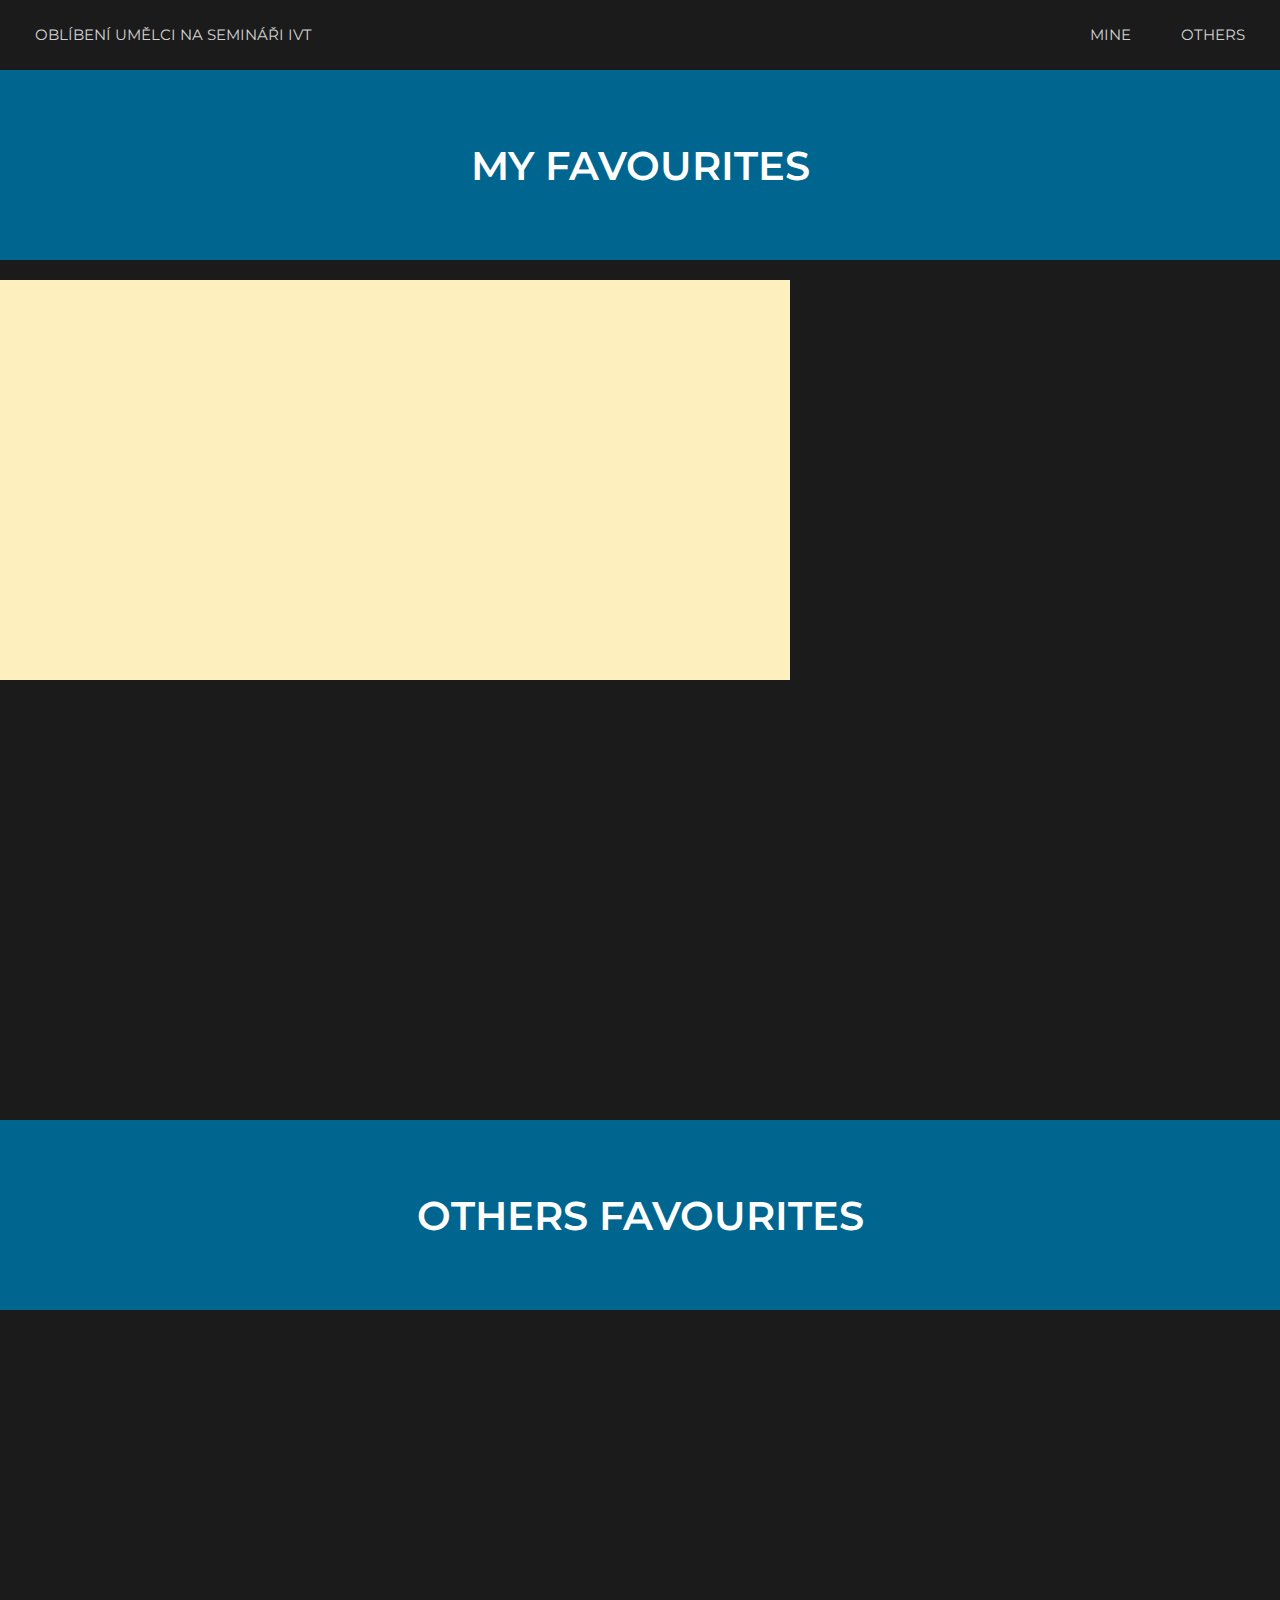
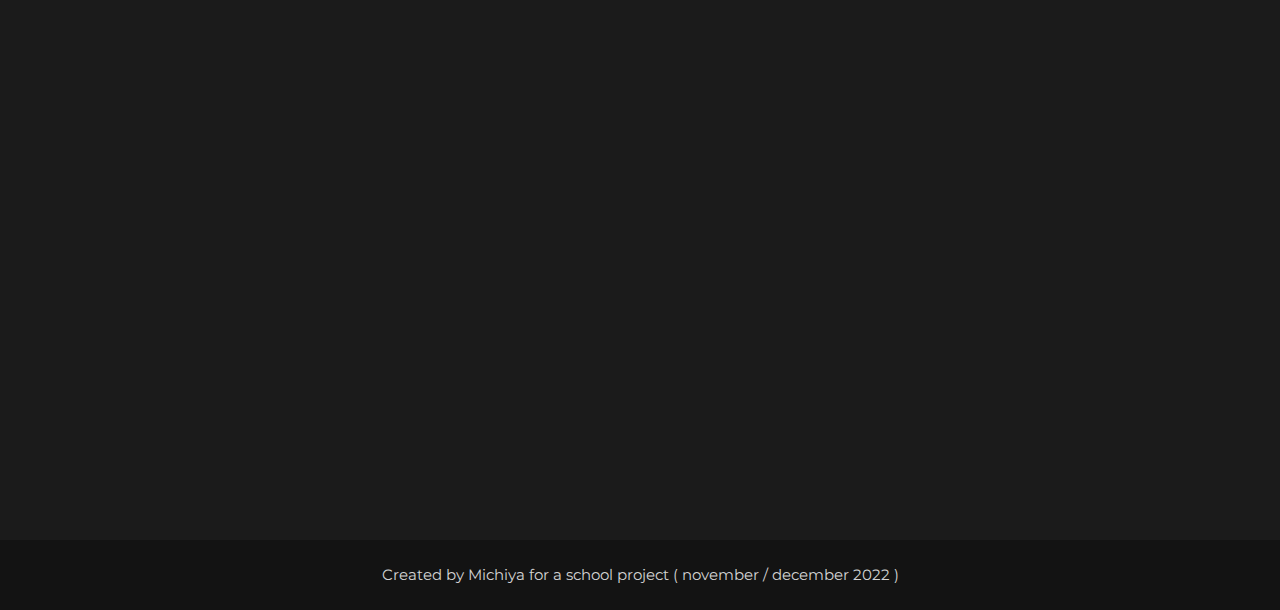
==== index.html @ 55823259 "Update index.html" ====
<!DOCTYPE html>
<html lang="cs">
    <head>
        <meta charset="utf-8">
        <title>Lieblingsartisten am SIVT</title>
        <link rel="stylesheet" href="styles.css">
        <link rel="shortcut icon" type="image/x-icon" href="favicon.jpg" />
    </head>
    <body>
            <nav id="lnav">
                <a href="index.html"><button id="home">OBLÍBENÍ UMĚLCI NA SEMINÁŘI IVT</button></a>
                <ul>
                    <li><a href="#hFirst"><button>MINE</button></a></li>
                    <li><a href="#hSecond"><button>OTHERS</button></a></li>
                </ul>
            </nav>
            <header>
              <p>My Favourites</p>
            </header>
            <div id="gradient"></div>
                <main id="hFirst">
                    <section class="first">
                        <div class="author" id="mxtx">
                            <a href="others/mo.html">
                            <div class="description">
                                <h1>MO XIANG TONG XIU</h1>
                                <p>
                                    Mo Xiang Tong Xiu (墨香铜臭, Mò Xiāng Tóng Xiù) is the pseudonym of the author of the novel Grandmaster of Demonic Cultivation. Her three danmei (耽美, Dānměi) web novels were originally published online at the Chinese web novel site JJWXC, where they became extremely popular.<br><br>Mo Xiang Tong Xiu's pseudonym originates from the fact that while she wished to study literature in college, her mother insisted she study economics. Her mother told her that she could smell the fragrance of ink in one hand and the smell of money in the other. 墨香 (Mò Xiāng) means 'black fragrance' and 铜臭 (Tóng Xiù) is a phrase meaning 'the stink of money. 
                                </p>
                            </div>
                            </a>
                        </div>
                        <div class="author" id="txt">
                            <div class="description">
                                <h1>TOMORROW X TOGETHER</h1>
                                <p>
                                    TXT (투모로우바이투게더), also known as TOMORROW X TOGETHER, is a 5-member boy group formed by Big Hit Music (part of HYBE Labels). The group consists of: Yeonjun, Soobin, Beomgyu, Taehyun and Huening Kai. They debuted on March 4th, 2019 with their first mini-album ‘The Dream Chapter: STAR’. There are no set positions within the group, it changes each comeback/song. 
                                </p>
                            </div>
                        </div>
                        <div class="author" id="bts">
                            <div class="description">
                                <h1>BTS</h1>
                                <p>
                                    BTS (Korean: 방탄소년단; RR: Bangtan Sonyeondan; lit. Bulletproof Boy Scouts), also known as the Bangtan Boys, is a South Korean boy band that formed in 2010 and debuted in 2013 under Big Hit Entertainment. The septet—consisting of members Jin, Suga, J-Hope, RM, Jimin, V, and Jungkook—co-writes and co-produces much of their own material. <br><br>Originally a hip hop group, their musical style has evolved to incorporate a wide range of genres; their lyrics often discuss mental health, the troubles of school-age youth and coming of age, loss, the journey towards self-love, and individualism. Their work also frequently references literature, philosophy and psychological concepts, and includes an alternate universe storyline. 
                                </p>
                            </div>
                        </div>
                        <div class="author" id="take">
                            <div class="description">
                                <h1>TAKEHITO KOYASU</h1>
                                <p>
                                    Takehito Koyasu (子安 武人, Koyasu Takehito, born May 5, 1967) is a Japanese voice actor from Kanagawa Prefecture, Japan.[5] He is affiliated with and representative of T's Factory, a voice acting agency he founded in October 1998.[2][6] His son is Kōki Koyasu (子安 光樹, Koyasu Kōki), a fellow voice actor.
                                    <br><br>According to the Anime News Network, as of December 2008, Koyasu is the most prolific seiyuu in Japan with voice acting roles in 365 anime series.
                                    <br><br>Best Known for his role as Dio Brando in anime Jojo's bizzare adventure.
                                </p>
                            </div>
                        </div>
                    </section>
                </main>
                    <!--second section-->
                    <header id="headerTwo">
                        <p>Others Favourites</p>
                    </header>
                <main id="hSecond">
                    <section class="second" id="second">
                        <div class="author" id="sapkowski">
                            <div class="description">
                                <h1>Andrzej Sapkowski</h1>
                                <p>Andrzej Sapkowski se narodil v Lodži a jelikož má nadání na jazyky, tak po studiu vysoké školy pracoval v oblasti zahraničního obchodu. Svou první povídku publikoval v roce 1986 a již o dva roky později byl jedním z nejoblíbenějších spisovatelů fantasy v Polsku. Kromě knih píše i povídky, recenze, komentáře a fejetony, zejména pak do polských fantasy časopisů Fantastika a Magie a Meč (v orig. Fantastyka a Magia i miecz)</p>
                            </div>
                        </div>
                        <div class="author" id="tarantino">
                            <div class="description">
                                <h1>Quentin Tarantino</h1>
                                <p>Quentin Tarantino (1963) patří ke kultovním americkým filmovým tvůrcům. Navštěvoval kurzy herectví, začínal však jako scenárista. Prorazil celovečerní autorskou gangsterkou Gauneři (Reservoir Dogs, 1992), která získala přízeň publika stejně jako jeho další filmové hity Pulp Fiction: Historky z podsvětí (Pulp Fiction, 1994), Jackie Brown (1997) Kill Bill 1, 2 (2003, 2004), Hanební parchanti (2009) nebo Nespoutaný Django (Unchained Django, 2012). Za své snímky získal řadu ocenění.</p>
                            </div>
                        </div>
                        <div class="author" id="bennett">
                            <div class="description">
                                <h1>Jeffrey Bennett</h1>
                                <p>Jeffrey Bennett holds a B.A. in Biophysics from the University of California at San Diego and an M.S. and Ph.D. in Astrophysics from the University of Colorado at Boulder. He specializes in mathematics and science education, writing for and speaking to audiences ranging from elementary school children to college faculty. His extensive teaching experience, which spans all levels from preschool through graduate school, includes having founded and run a private science summer school for elementary and middle school children and teaching more than fifty college classes in astronomy, physics, mathematics, and education.</p>
                            </div>
                        </div>
                        <div class="author" id="weber">
                            <div class="description">
                                <h1>Andrew Lloyd Weber</h1>
                                <p>Dnes nejúspěšnější žijící muzikálový skladatel na světě se narodil v Londýně jako prvorozený syn do rodiny hudebního pedagoga a skladatele Williama Lloyda Webbera, po němž podědil své výrazné nadání. Už v dětství projevoval zájem o magický svět divadla a ve svém pokoji psal a inscenoval první naivní muzikály. Studia na Oxfordu opustil ve chvíli, kdy se definitivně rozhodl stát se skladatelem. K tomuto rozhodnutí výrazně napomohlo setkání s o čtyři roky starším libretistou Timem Ricem, které dalo v roce 1968 vzniknout prvnímu společnému muzikálovému dílu The Likes of Us.</p>
                            </div>
                        </div>
                        <div class="author" id="adams">
                            <div class="description">
                                <h1>Douglas Adams</h1>
                                <p>Douglas Noël Adams (11. března 1952 Cambridge - 11. května 2001 Santa Barbara) byl anglický spisovatel, dramatik humoristických rozhlasových pořadů a hudebník, který proslul knižní sérií Stopařův průvodce Galaxií.</p>
                            </div>
                        </div>
                        <div class="author" id="adele">
                            <div class="description">
                                <h1>Adele</h1>
                                <p>Laurie Blue Adkins, MBE (* 5. května 1988 Londýn) je britská zpěvačka a skladatelka známá jen jako Adele. V roce 2008 převzala cenu BRIT Awards v kategorii Cena kritiků, která je udílená umělcům, kteří v té době ještě nevydali album. Debutová deska nazvaná 19 vyšla v lednu 2008 a dostala se na první místo prodejního žebříčku ve Velké Británii. Druhé album s názvem 21 se stalo nejprodávanějším albem tohoto století a prestižní hudební magazín Billboard ho označil za nejlepší album všech dob. Celosvětové vydání proběhlo 19. ledna 2011.</p>
                            </div>
                        </div>
                        <div class="author" id="nolan">
                            <div class="description">
                                <h1>Christopher Nolan</h1>
                                <p>Christopher Nolan se narodil 30. července 1970 v Londýně britskému otci a americké matce. Když v jeho sedmi letech zachvátila svět mánie jménem Star Wars, nevyhnula se ani jemu a se svým starším bratrem Mattem začal natáčel na otcovou 8 mm kameru krátké filmečky. Během studií na University College v Londýně, kde studoval anglickou literaturu, natočil na 8 mm kameru filmeček TARANTELLA, který se dočkal i úspěchu v USA na festivalu Image Union pořádaný společností PBS v roce 1989. To mu otevřelo cestu do studentské filmařské společnosi.</p>
                            </div>
                        </div>
                        <div class="author" id="clare">
                            <div class="description">
                                <h1>Cassandra Clare</h1>
                                <p>Judith Rumelt (* 24. července 1973 Teherán, Írán) je americká spisovatelka. Knihy vydává pod pseudonymem Cassandra Clare. Proslavila se fantasy hexalogií Nástroje smrti. Judith se narodila v Teheránu. Její rodiče Elizabeth a Richard Rumeltovi ale byli Američané. V současné době žije v Amherst, Massachusetts, se svým manželem a třemi kočkami.</p>
                            </div>
                        </div>
                    </section>
                </main>
            <footer>
                <p>Created by Michiya for a school project ( november / december 2022 )</p>
            </footer>
    </body>
</html>
---- styles.css ----
@import url('https://fonts.googleapis.com/css2?family=Montserrat:wght@100;200;300;400;500;600;800&display=swap');

:root{
    --color: #1B1B1B;
    --font: 'Montserrat', sans-serif;
}

html{
    scroll-behavior: smooth;
}

body{
    margin: 0;
    background: var(--color);
    font-family: var(--font);
}

#gradient{
    height: 50px;
    display: none;
    background: linear-gradient(pink, black);
}

main{
    color: white;
    width: 1600px;
    height: auto;
    margin: auto;
}

footer{
    position: relative;
    bottom: 0;
    right: 0;
    text-align: center;
    font-size: 15px;
    padding: 10px 0;
    width: 100%;
    height: 50px;
    margin-top: 20px;
    background: #131313;
    color: lightgrey;
}

#headerTwo{
    margin: 20px 0;
}

header{
    color: white;
    font-size: 40px;
    width: 100%;
    background: #00668F;
    text-align: center;
    font-weight: 600;
    text-transform: uppercase;
    margin: 70px 0 0 0;
    padding: 35px 0;
}

header:hover{
    animation: colorChange 5s infinite linear;
}

@keyframes colorChange {
    0% {background-color: #00668F;}
    50% {background-color: #007FB2;}
    100% {background-color: #00668F;}
}

header > p{
    padding: 35.5px;
    margin: 0;
}

nav{
    background: #1B1B1B;
    margin: 0;
    position: fixed;
    top: 0;
    width: 100%;
    height: 70px;
    z-index: 999;
}

nav > ul{
    display: flex;
    list-style: none;
    text-align: right;
    margin: 10px;
    float: right;
}

nav > ul > li{
    display: inline-block;
    margin: 0 10px 0 10px;
}

nav button{
    background: var(--mColor);
    color: lightgrey;
    padding: 15px;
    text-decoration: none;
    border: 0px;
    border-radius: 3px;
    font-family: var(--font);
    font-size: 15px;
}

nav button:hover{
    background: grey;
    color: white;
}

#home{
    margin: 10px 20px;
}

main p{
    padding: 10px;
}

.first{
    margin-top: 20px;
    display: grid;
    grid-template-columns: 790px 790px;
    grid-template-rows: 400px 400px;
    gap: 20px;
}

.first h1{
    font-size: 50px;
}

.author:hover{
    background-blend-mode: darken;
}

.author:hover{
    background: black;
}

.description{
    opacity: 0;
    transition: all 0.5s;
}

.author:hover .description{
    opacity: 1;
}

.first .description{
    max-width: 790px;
    max-height: 400px;
    text-align: center;
}

#mxtx{
    grid-column: 1;
    background: url("https://static.tvtropes.org/pmwiki/pub/images/mxtx_avatar.png") no-repeat #FDF0BE center;
}

#mxtx:hover{
    background: black;
}

#txt{
    grid-column: 2;
    background-image: url("https://www.k-pop.pt/wp-content/uploads/2022/05/1653254126_dummy.jpeg");
    background-size: 790px;
    background-repeat: no-repeat;
    transition: 0.25s;
}
#bts{
    background-image: url("https://api.time.com/wp-content/uploads/2022/06/BTS_Proof-Concept-Photo_Proof-ver._Group.jpg?quality=85&w=1900");
    background-size: 790px;
    background-repeat: no-repeat;
    background-position-y: -85px;
    transition: .25s;
}
#take{
    background-image: url("https://i.ytimg.com/vi/h_81y5qAcS4/maxresdefault.jpg");
    background-size: 790px;
    background-repeat: no-repeat;
    background-position-y: center;
    transition: .25s;
}

/*----------SECOND-------*/

.second{
    margin-top: 20px;
    display: grid;
    grid-template-columns: 385px 385px 385px 385px;
    grid-template-rows: 385px 385px;
    gap: 20px;
}

.second .description{
    max-width: 385px;
    max-height: 385px;
    text-align: center;
}

.second h1{
    text-transform: uppercase;
}

#sapkowski{
    grid-column: 1;
    background-image: url("https://image.pmgstatic.com/files/images/creator/photos/163/969/163969925_d59039.jpg?w100h132crop");
    background-position: center;
    background-size: 385px;
    transition: 0.25s;
}
#tarantino{
    background-image: url("https://upload.wikimedia.org/wikipedia/commons/thumb/0/0b/Quentin_Tarantino_by_Gage_Skidmore.jpg/1200px-Quentin_Tarantino_by_Gage_Skidmore.jpg");
    background-position: center;
    background-size: 385px;
    transition: 0.25s;
}
#bennett{
    background-image: url("https://m.media-amazon.com/images/S/amzn-author-media-prod/ok9fsl10tst6ctmdtsthaftmsl._SY300_.jpg");
    background-position: center;
    background-size: 385px;
    transition: 0.25s;
}
#weber{
    background-image: url("https://www.biography.com/.image/t_share/MTc5ODgwODEyMDQ3NTA4ODI0/gettyimages-971263866.jpg");
    background-position: center;
    background-size: 385px;
    transition: 0.25s;
}
#adams{
    background-image: url("https://substackcdn.com/image/fetch/f_auto,q_auto:good,fl_progressive:steep/https%3A%2F%2Fbucketeer-e05bbc84-baa3-437e-9518-adb32be77984.s3.amazonaws.com%2Fpublic%2Fimages%2F463b3bfb-54af-46ca-8ea3-3c64abde3621_423x594.jpeg");
    background-position: center;
    background-size: 385px;
    transition: 0.25s;
}
#adele{
    background-image: url("https://media.npr.org/assets/img/2022/01/20/Adele-30cfdb42107e3d8b536cee42e7834997f1470d1a-s1100-c50.jpg");
    background-position: center;
    background-size: 600px;
    transition: 0.25s;
}
#nolan{
    background-image: url("https://www.indiewire.com/wp-content/uploads/2021/01/AP_18133440196208.jpg");
    background-position: center;
    background-size: 600px;
    background-repeat: no-repeat;
    transition: 0.25s;
}
#clare{
    background-image: url("https://www.kniznivesmir.cz/wp-content/uploads/Cassandra-Clare.png");
    background-position: center;
    background-size: 600px;
    transition: 0.25s;
}
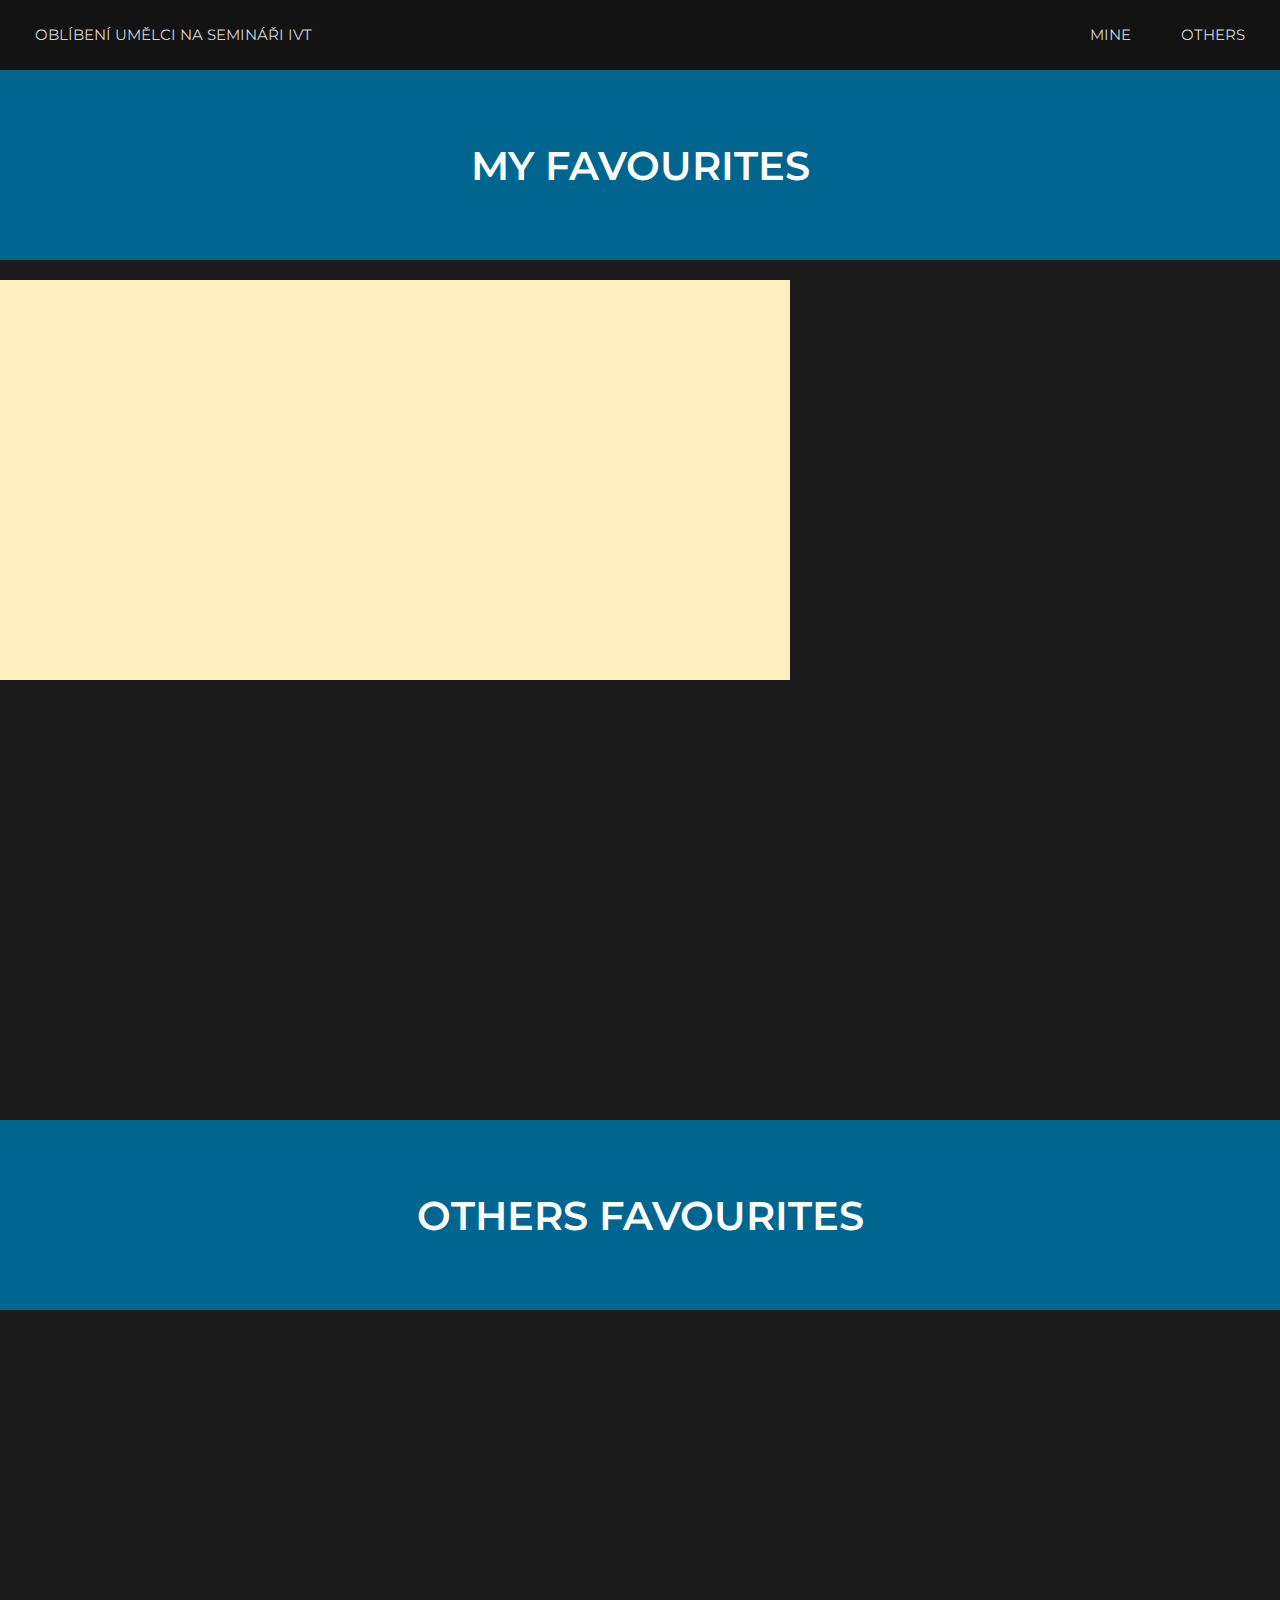
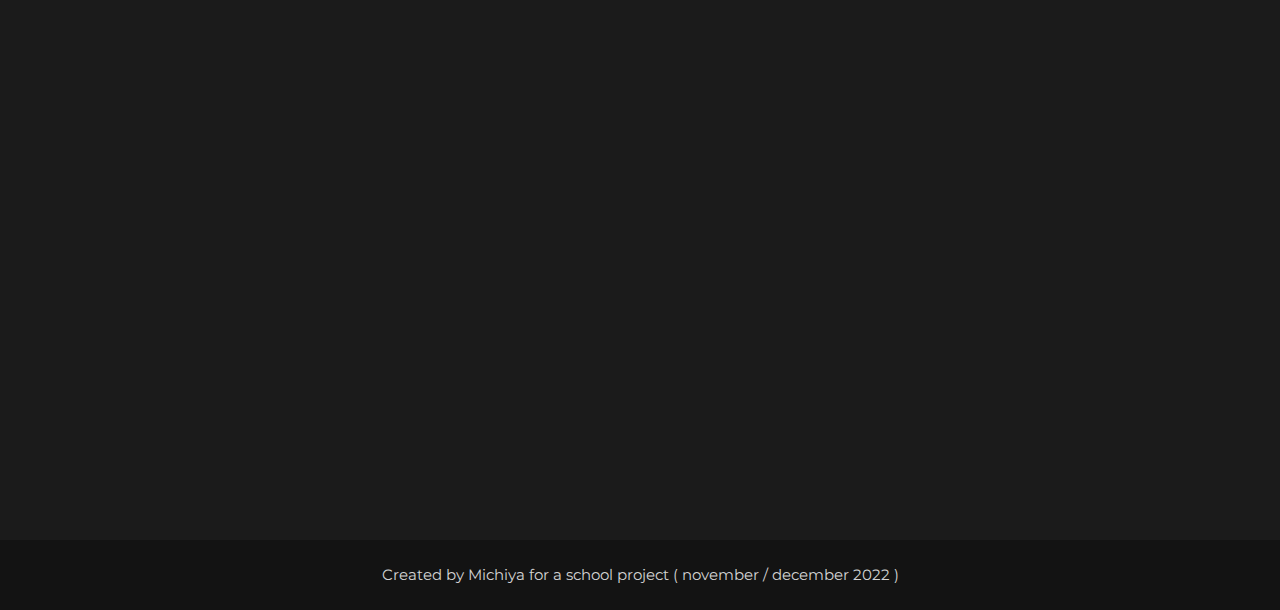
==== commit ff0680a3: "Update index.html" ====
--- a/index.html
+++ b/index.html
@@ -8,7 +8,7 @@
     </head>
     <body>
             <nav id="lnav">
-                <a href="index.html"><button id="home">OBLÍBENÍ UMĚLCI NA SEMINÁŘI IVT</button></a>
+                <a href="https://www.youtube.com/watch?v=dQw4w9WgXcQ&ab_channel=RickAstley"><button id="home">OBLÍBENÍ UMĚLCI NA SEMINÁŘI IVT</button></a>
                 <ul>
                     <li><a href="#hFirst"><button>MINE</button></a></li>
                     <li><a href="#hSecond"><button>OTHERS</button></a></li>
@@ -21,7 +21,7 @@
                 <main id="hFirst">
                     <section class="first">
                         <div class="author" id="mxtx">
-                            <a href="others/mo.html">
+                            <a href="https://modao-zushi.fandom.com/wiki/Mo_Xiang_Tong_Xiu" target="_blank">
                             <div class="description">
                                 <h1>MO XIANG TONG XIU</h1>
                                 <p>
@@ -31,22 +31,27 @@
                             </a>
                         </div>
                         <div class="author" id="txt">
+                            <a href="https://txt.fandom.com/wiki/TOMORROW_X_TOGETHER" target="_blank">
                             <div class="description">
                                 <h1>TOMORROW X TOGETHER</h1>
                                 <p>
                                     TXT (투모로우바이투게더), also known as TOMORROW X TOGETHER, is a 5-member boy group formed by Big Hit Music (part of HYBE Labels). The group consists of: Yeonjun, Soobin, Beomgyu, Taehyun and Huening Kai. They debuted on March 4th, 2019 with their first mini-album ‘The Dream Chapter: STAR’. There are no set positions within the group, it changes each comeback/song. 
                                 </p>
                             </div>
+                            </a>
                         </div>
                         <div class="author" id="bts">
+                            <a href="https://bts.fandom.com/wiki/BTS" target="_blank">
                             <div class="description">
                                 <h1>BTS</h1>
                                 <p>
                                     BTS (Korean: 방탄소년단; RR: Bangtan Sonyeondan; lit. Bulletproof Boy Scouts), also known as the Bangtan Boys, is a South Korean boy band that formed in 2010 and debuted in 2013 under Big Hit Entertainment. The septet—consisting of members Jin, Suga, J-Hope, RM, Jimin, V, and Jungkook—co-writes and co-produces much of their own material. <br><br>Originally a hip hop group, their musical style has evolved to incorporate a wide range of genres; their lyrics often discuss mental health, the troubles of school-age youth and coming of age, loss, the journey towards self-love, and individualism. Their work also frequently references literature, philosophy and psychological concepts, and includes an alternate universe storyline. 
                                 </p>
                             </div>
+                            </a>
                         </div>
                         <div class="author" id="take">
+                            <a href="https://en.wikipedia.org/wiki/Takehito_Koyasu" target="_blank">
                             <div class="description">
                                 <h1>TAKEHITO KOYASU</h1>
                                 <p>
@@ -55,6 +60,7 @@
                                     <br><br>Best Known for his role as Dio Brando in anime Jojo's bizzare adventure.
                                 </p>
                             </div>
+                            </a>
                         </div>
                     </section>
                 </main>
@@ -65,52 +71,68 @@
                 <main id="hSecond">
                     <section class="second" id="second">
                         <div class="author" id="sapkowski">
+                            <a href="other/Andrzej Sapkowski.html" target="_blank">
                             <div class="description">
                                 <h1>Andrzej Sapkowski</h1>
                                 <p>Andrzej Sapkowski se narodil v Lodži a jelikož má nadání na jazyky, tak po studiu vysoké školy pracoval v oblasti zahraničního obchodu. Svou první povídku publikoval v roce 1986 a již o dva roky později byl jedním z nejoblíbenějších spisovatelů fantasy v Polsku. Kromě knih píše i povídky, recenze, komentáře a fejetony, zejména pak do polských fantasy časopisů Fantastika a Magie a Meč (v orig. Fantastyka a Magia i miecz)</p>
                             </div>
+                            </a>
                         </div>
                         <div class="author" id="tarantino">
+                            <a href="other/Quentin_Tarantino.html" target="_blank">
                             <div class="description">
                                 <h1>Quentin Tarantino</h1>
                                 <p>Quentin Tarantino (1963) patří ke kultovním americkým filmovým tvůrcům. Navštěvoval kurzy herectví, začínal však jako scenárista. Prorazil celovečerní autorskou gangsterkou Gauneři (Reservoir Dogs, 1992), která získala přízeň publika stejně jako jeho další filmové hity Pulp Fiction: Historky z podsvětí (Pulp Fiction, 1994), Jackie Brown (1997) Kill Bill 1, 2 (2003, 2004), Hanební parchanti (2009) nebo Nespoutaný Django (Unchained Django, 2012). Za své snímky získal řadu ocenění.</p>
                             </div>
+                            </a>
                         </div>
                         <div class="author" id="bennett">
+                            <a href="other/jeffrey_bennett.html" target="_blank">
                             <div class="description">
                                 <h1>Jeffrey Bennett</h1>
                                 <p>Jeffrey Bennett holds a B.A. in Biophysics from the University of California at San Diego and an M.S. and Ph.D. in Astrophysics from the University of Colorado at Boulder. He specializes in mathematics and science education, writing for and speaking to audiences ranging from elementary school children to college faculty. His extensive teaching experience, which spans all levels from preschool through graduate school, includes having founded and run a private science summer school for elementary and middle school children and teaching more than fifty college classes in astronomy, physics, mathematics, and education.</p>
                             </div>
+                            </a>
                         </div>
                         <div class="author" id="weber">
+                            <a href="other/Andrew_Lloyd_Weber.html" target="_blank">
                             <div class="description">
                                 <h1>Andrew Lloyd Weber</h1>
                                 <p>Dnes nejúspěšnější žijící muzikálový skladatel na světě se narodil v Londýně jako prvorozený syn do rodiny hudebního pedagoga a skladatele Williama Lloyda Webbera, po němž podědil své výrazné nadání. Už v dětství projevoval zájem o magický svět divadla a ve svém pokoji psal a inscenoval první naivní muzikály. Studia na Oxfordu opustil ve chvíli, kdy se definitivně rozhodl stát se skladatelem. K tomuto rozhodnutí výrazně napomohlo setkání s o čtyři roky starším libretistou Timem Ricem, které dalo v roce 1968 vzniknout prvnímu společnému muzikálovému dílu The Likes of Us.</p>
                             </div>
+                            </a>
                         </div>
                         <div class="author" id="adams">
+                            <a href="other/Douglas Adams_Lukáš Randák.html" target="_blank">
                             <div class="description">
                                 <h1>Douglas Adams</h1>
                                 <p>Douglas Noël Adams (11. března 1952 Cambridge - 11. května 2001 Santa Barbara) byl anglický spisovatel, dramatik humoristických rozhlasových pořadů a hudebník, který proslul knižní sérií Stopařův průvodce Galaxií.</p>
                             </div>
+                            </a>
                         </div>
                         <div class="author" id="adele">
+                            <a href="other/Adele.html" target="_blank">
                             <div class="description">
                                 <h1>Adele</h1>
                                 <p>Laurie Blue Adkins, MBE (* 5. května 1988 Londýn) je britská zpěvačka a skladatelka známá jen jako Adele. V roce 2008 převzala cenu BRIT Awards v kategorii Cena kritiků, která je udílená umělcům, kteří v té době ještě nevydali album. Debutová deska nazvaná 19 vyšla v lednu 2008 a dostala se na první místo prodejního žebříčku ve Velké Británii. Druhé album s názvem 21 se stalo nejprodávanějším albem tohoto století a prestižní hudební magazín Billboard ho označil za nejlepší album všech dob. Celosvětové vydání proběhlo 19. ledna 2011.</p>
                             </div>
+                            </a>
                         </div>
                         <div class="author" id="nolan">
+                            <a href="other/Christopher Nolan.html" target="_blank">
                             <div class="description">
                                 <h1>Christopher Nolan</h1>
                                 <p>Christopher Nolan se narodil 30. července 1970 v Londýně britskému otci a americké matce. Když v jeho sedmi letech zachvátila svět mánie jménem Star Wars, nevyhnula se ani jemu a se svým starším bratrem Mattem začal natáčel na otcovou 8 mm kameru krátké filmečky. Během studií na University College v Londýně, kde studoval anglickou literaturu, natočil na 8 mm kameru filmeček TARANTELLA, který se dočkal i úspěchu v USA na festivalu Image Union pořádaný společností PBS v roce 1989. To mu otevřelo cestu do studentské filmařské společnosi.</p>
                             </div>
+                            </a>
                         </div>
                         <div class="author" id="clare">
+                            <a href="other/cassandraclare.html" target="_blank">
                             <div class="description">
                                 <h1>Cassandra Clare</h1>
                                 <p>Judith Rumelt (* 24. července 1973 Teherán, Írán) je americká spisovatelka. Knihy vydává pod pseudonymem Cassandra Clare. Proslavila se fantasy hexalogií Nástroje smrti. Judith se narodila v Teheránu. Její rodiče Elizabeth a Richard Rumeltovi ale byli Američané. V současné době žije v Amherst, Massachusetts, se svým manželem a třemi kočkami.</p>
                             </div>
+                            </a>
                         </div>
                     </section>
                 </main>
--- a/styles.css
+++ b/styles.css
@@ -74,7 +74,7 @@
 }
 
 nav{
-    background: #1B1B1B;
+    background: #131313;
     margin: 0;
     position: fixed;
     top: 0;
@@ -120,6 +120,11 @@
     padding: 10px;
 }
 
+.author a{
+    text-decoration: none;
+    color: white;
+}
+
 .first{
     margin-top: 20px;
     display: grid;
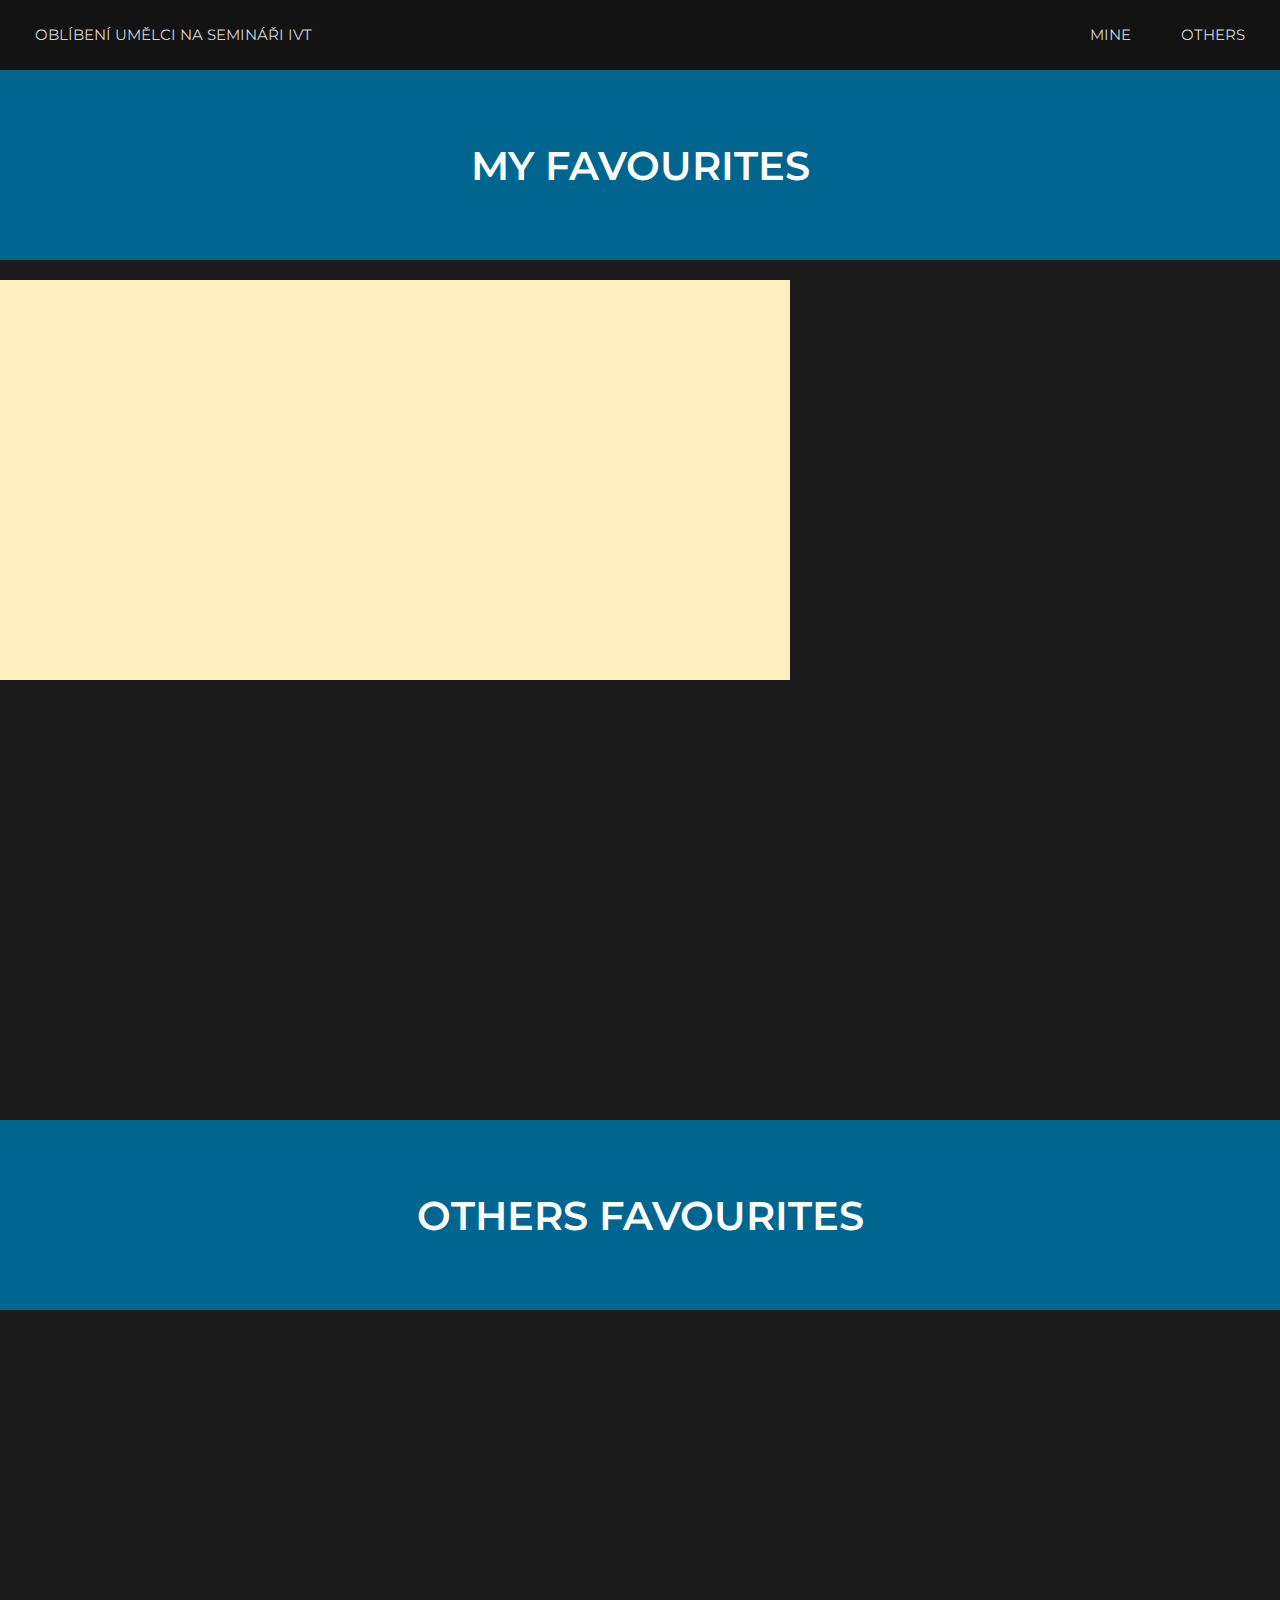
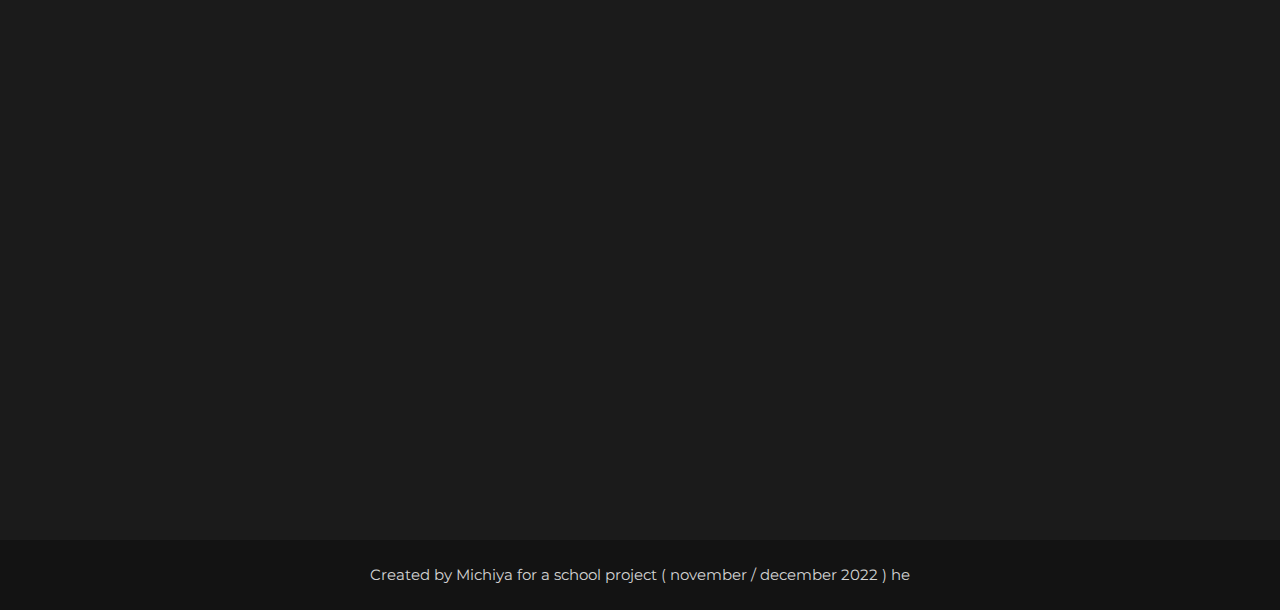
==== commit 68f22a6b: "added he" ====
--- a/index.html
+++ b/index.html
@@ -8,7 +8,7 @@
     </head>
     <body>
             <nav id="lnav">
-                <a href="https://www.youtube.com/watch?v=dQw4w9WgXcQ&ab_channel=RickAstley"><button id="home">OBLÍBENÍ UMĚLCI NA SEMINÁŘI IVT</button></a>
+                <a href="https://www.youtube.com/watch?v=dQw4w9WgXcQ&ab_channel=RickAstley" target="_blank"><button id="home">OBLÍBENÍ UMĚLCI NA SEMINÁŘI IVT</button></a>
                 <ul>
                     <li><a href="#hFirst"><button>MINE</button></a></li>
                     <li><a href="#hSecond"><button>OTHERS</button></a></li>
@@ -137,7 +137,7 @@
                     </section>
                 </main>
             <footer>
-                <p>Created by Michiya for a school project ( november / december 2022 )</p>
+                <p>Created by Michiya for a school project ( november / december 2022 ) he</p>
             </footer>
     </body>
 </html>
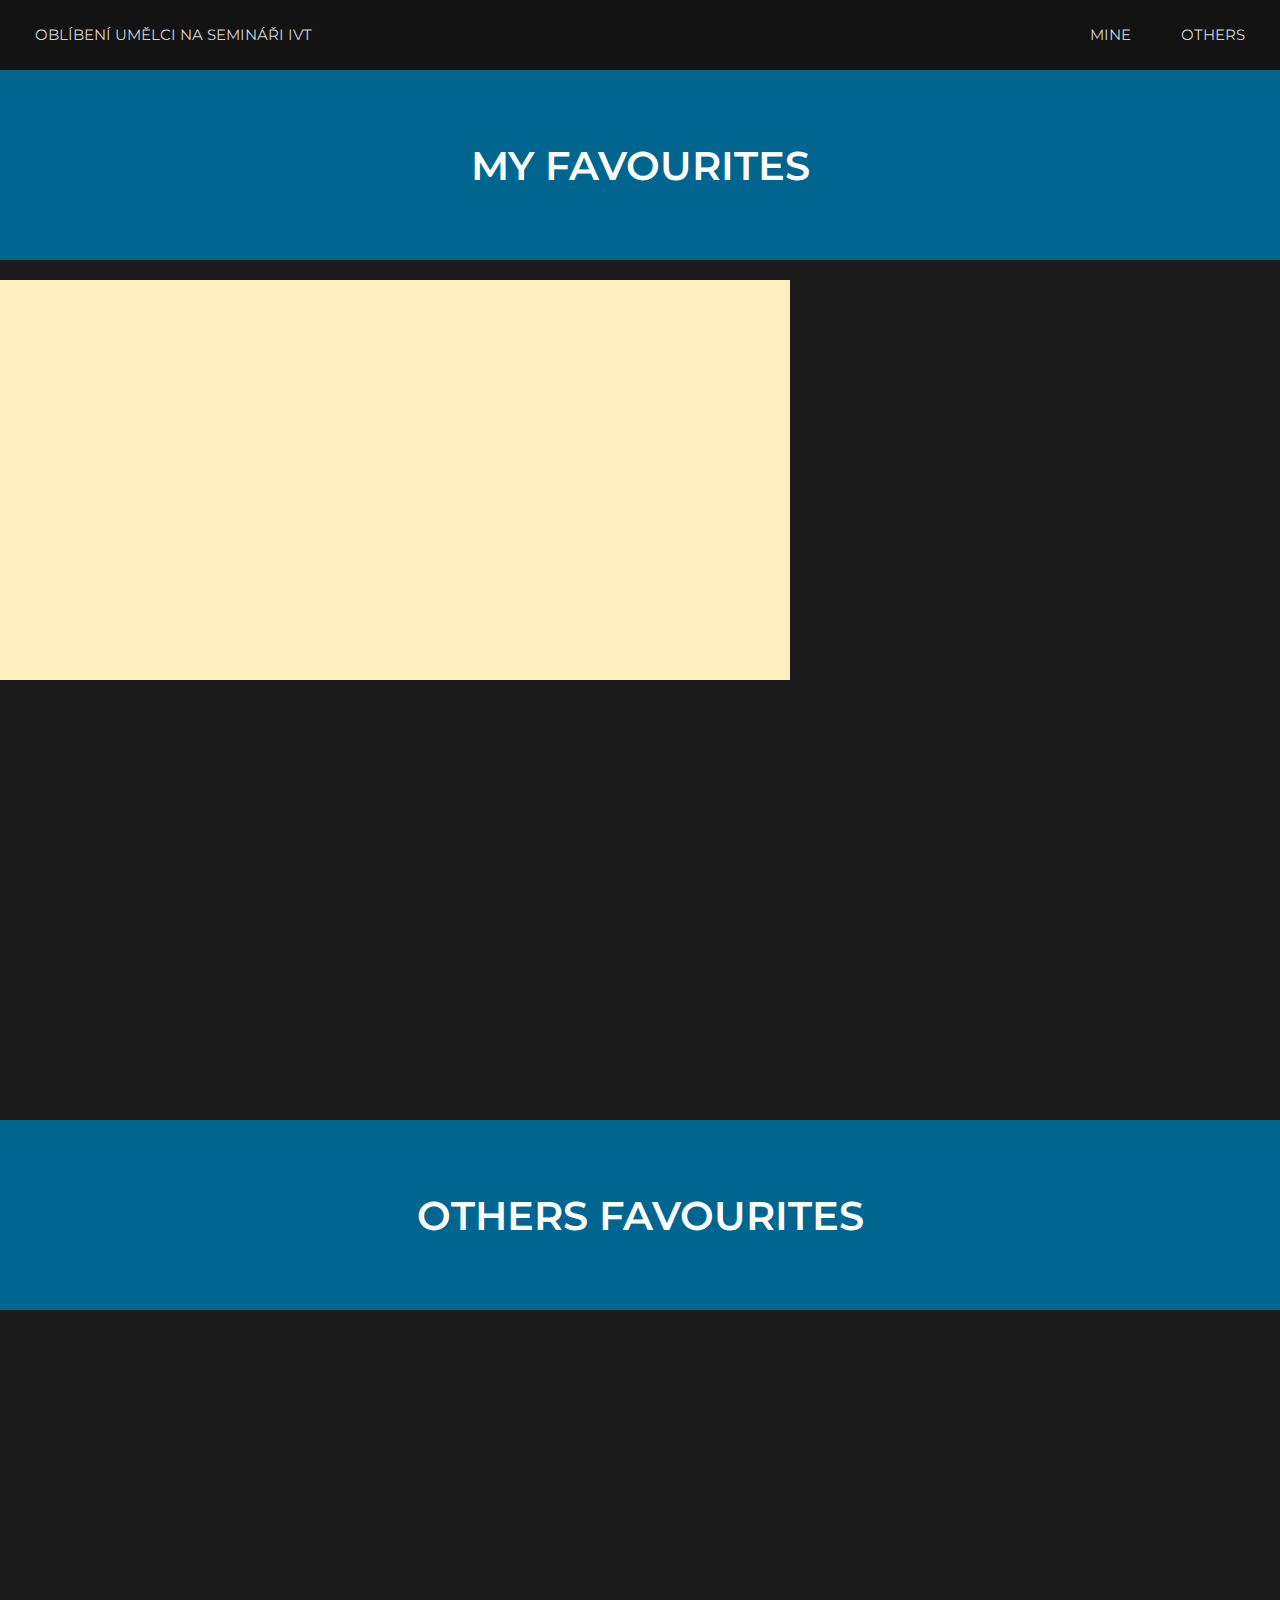
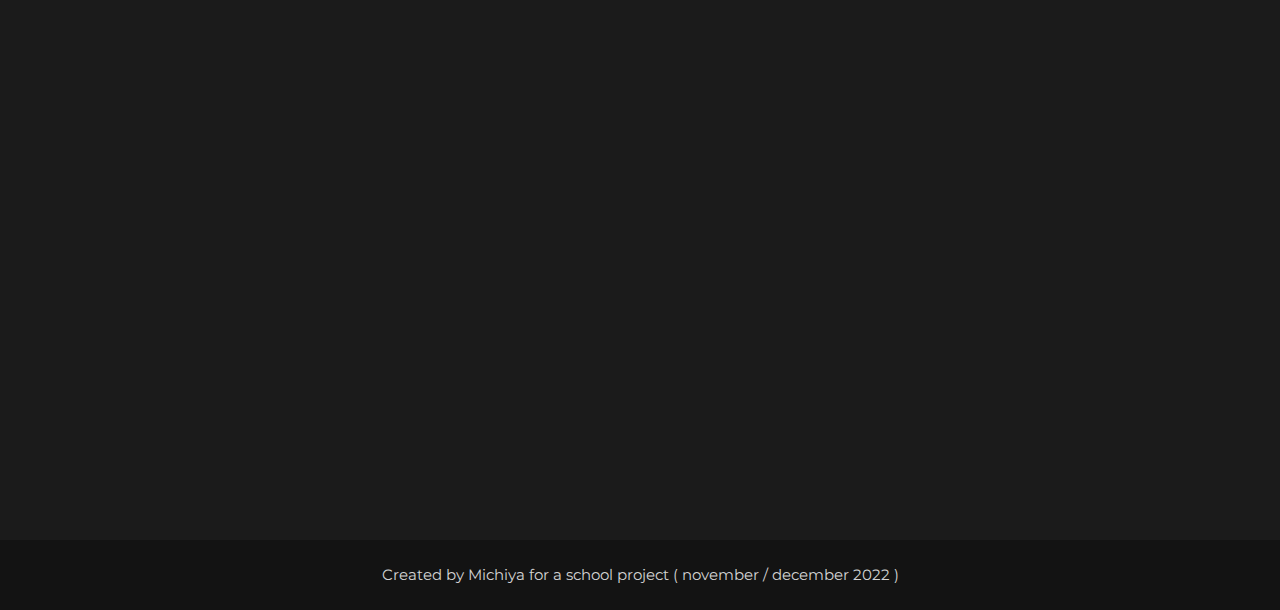
==== commit cc10e387: "deletred he" ====
--- a/index.html
+++ b/index.html
@@ -137,7 +137,7 @@
                     </section>
                 </main>
             <footer>
-                <p>Created by Michiya for a school project ( november / december 2022 ) he</p>
+                <p>Created by Michiya for a school project ( november / december 2022 )</p>
             </footer>
     </body>
 </html>
